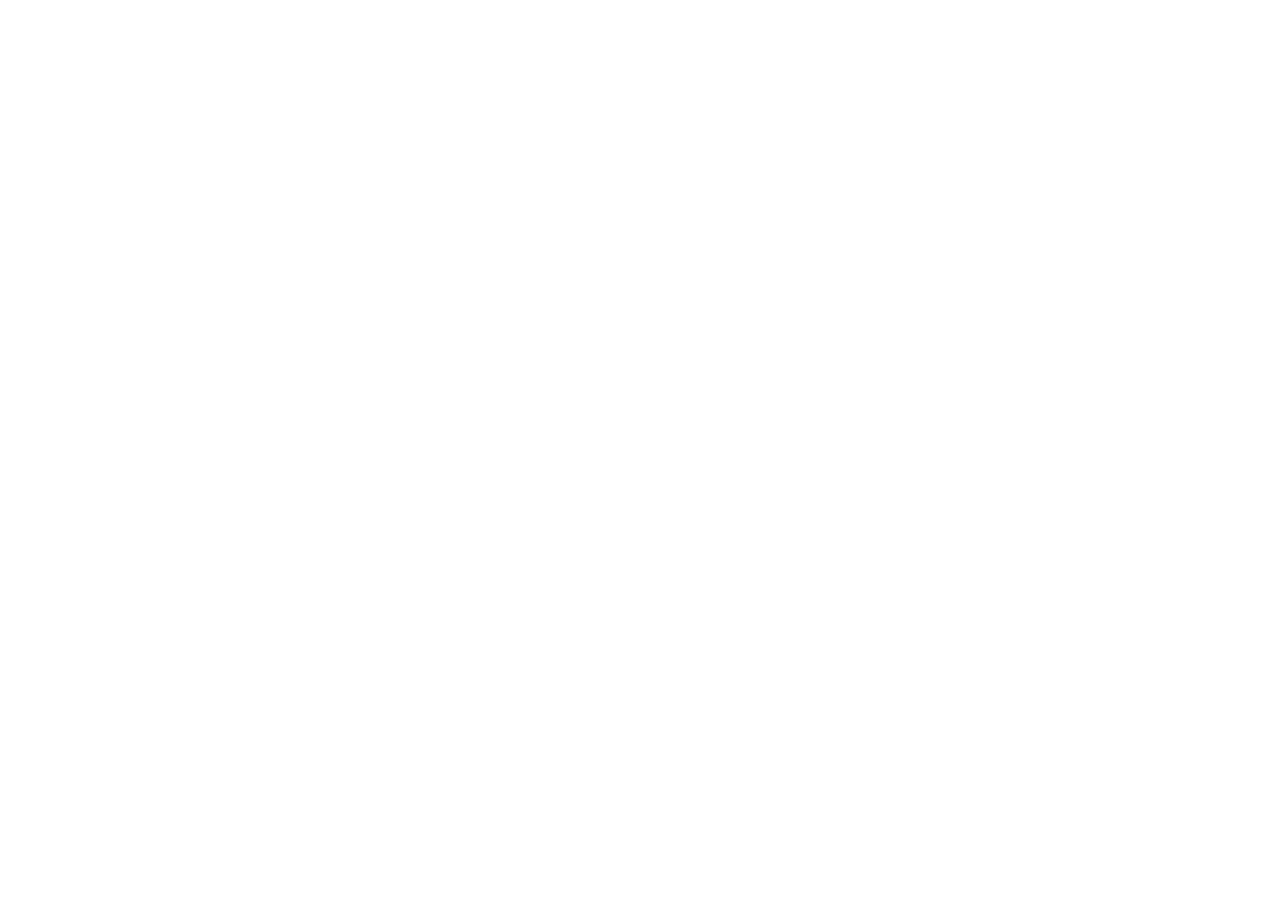
==== ex.html @ 5f941d0b "Hitting wall after wall. Added $ to the axis." ====
<!DOCTYPE html>
<meta charset="utf-8">
<style>

	body { font: 12px Arial;}

	path {
		stroke: steelblue;
		stroke-width: 2;
		fill: none;
	}

	.axis path,
	.axis line {
		fill: none;
		stroke: grey;
		stroke-width: 1;
		shape-rendering: crispEdges;
	}

	.legend {
		font-size: 16px;
		font-weight: bold;
		text-anchor: start;
		}

</style>
<body>
<script src="http://d3js.org/d3.v3.min.js"></script>

<script>

var	margin = {top: 30, right: 40, bottom: 70, left: 50},
	width = 600 - margin.left - margin.right,
	height = 300 - margin.top - margin.bottom;

var	parseDate = d3.time.format("%d-%b-%y").parse;

var	x = d3.time.scale().range([0, width]);
var	y0 = d3.scale.linear().range([height, 0]);
var	y1 = d3.scale.linear().range([height, 0]);

var	xAxis = d3.svg.axis().scale(x)
	.orient("bottom").ticks(5);

var	yAxisLeft = d3.svg.axis().scale(y0)
	.orient("left").ticks(5);

var	yAxisRight = d3.svg.axis().scale(y1)
	.orient("right").ticks(5);

var	valueline = d3.svg.line()
	.x(function(d) { return x(d.date); })
	.y(function(d) { return y0(d.close); });

var	valueline2 = d3.svg.line()
	.x(function(d) { return x(d.date); })
	.y(function(d) { return y1(d.open); });

var	svg = d3.select("body")
	.append("svg")
		.attr("width", width + margin.left + margin.right)
		.attr("height", height + margin.top + margin.bottom)
	.append("g")
		.attr("transform",
		      "translate(" + margin.left + "," + margin.top + ")");
var data = [
{"date":"9-Apr-12","close":436,"open":9.04},
{"date":"7-Apr-12","close":221,"open":4.02},
{"date":"5-Apr-12","close":113,"open":9.02},
{"date":"4-Apr-12","close":64,"open":32.05},
{"date":"3-Apr-12","close":29,"open":46.03},
{"date":"2-Apr-12","close":18,"open":51.03}
];

// Get the data
data.forEach(function(d) {
	d.date = parseDate(d.date);
	d.close = +d.close;
	d.open = +d.open;
});

// Scale the range of the data
x.domain(d3.extent(data, function(d) { return d.date; }));
y0.domain([0, d3.max(data, function(d) {
	return Math.max(d.close); })]);
y1.domain([0, d3.max(data, function(d) {
	return Math.max(d.open); })]);

svg.append("path")
	.attr("class", "line")
	.attr("id", "blueLine")
	.attr("d", valueline(data));

svg.append("path")
	.attr("class", "line")
	.style("stroke", "red")
	.attr("id", "redLine")
	.attr("d", valueline2(data));

svg.append("g")
	.attr("class", "x axis")
	.attr("transform", "translate(0," + height + ")")
	.call(xAxis);

// edit the Y Axis Left
svg.append("g")
	.attr("class", "y axis")
	.style("fill", "steelblue")
	.attr("id", "blueAxis")
	.call(yAxisLeft);

svg.append("g")
	.attr("class", "y axis")
	.attr("transform", "translate(" + width + " ,0)")
	.style("fill", "red")
	.attr("id", "redAxis")
	.call(yAxisRight);

// Add the blue line title
svg.append("text")
	.attr("x", 0)
	.attr("y", height + margin.top + 10)
	.attr("class", "legend")
	.style("fill", "steelblue")
	.on("click", function(){
		// Determine if current line is visible
		var active   = blueLine.active ? false : true,
		  newOpacity = active ? 0 : 1;
		// Hide or show the elements
		d3.select("#blueLine").style("opacity", newOpacity);
		d3.select("#blueAxis").style("opacity", newOpacity);
		// Update whether or not the elements are active
		blueLine.active = active;
	})
	.text("Blue Line");

// Add the red line title
svg.append("text")
	.attr("x", 0)
	.attr("y", height + margin.top + 30)
	.attr("class", "legend")
	.style("fill", "red")
	.on("click", function(){
		// Determine if current line is visible
		var active   = redLine.active ? false : true ,
		  newOpacity = active ? 0 : 1;
      console.log(active);
		// Hide or show the elements
		d3.select("#redLine").style("opacity", newOpacity);
		d3.select("#redAxis").style("opacity", newOpacity);
		// Update whether or not the elements are active
		redLine.active = active;
	})
	.text("Red Line");

</script>
</body>
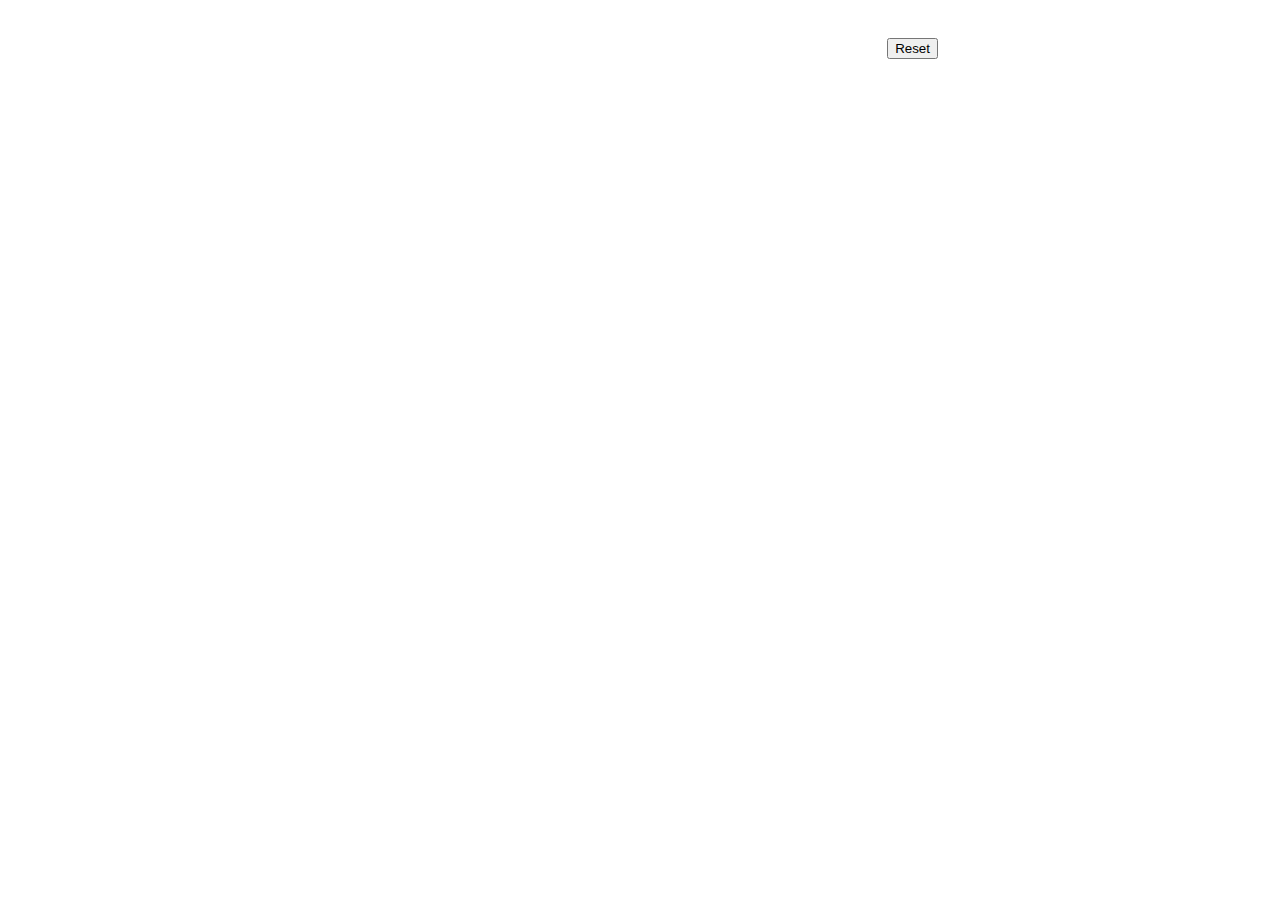
==== commit d0dba49a: "Changed colors, still not in love." ====
--- a/ex.html
+++ b/ex.html
@@ -1,158 +1,80 @@
 <!DOCTYPE html>
 <meta charset="utf-8">
+<title>Zoom + Pan</title>
 <style>
-
-	body { font: 12px Arial;}
-
-	path {
-		stroke: steelblue;
-		stroke-width: 2;
-		fill: none;
-	}
-
-	.axis path,
-	.axis line {
-		fill: none;
-		stroke: grey;
-		stroke-width: 1;
-		shape-rendering: crispEdges;
-	}
-
-	.legend {
-		font-size: 16px;
-		font-weight: bold;
-		text-anchor: start;
-		}
-
+body {
+  position: relative;
+  width: 960px;
+}
+svg {
+  font: 10px sans-serif;
+  shape-rendering: crispEdges;
+}
+rect {
+  fill: #ddd;
+}
+.axis path,
+.axis line {
+  fill: none;
+  stroke: #fff;
+}
+button {
+  position: absolute;
+  right: 30px;
+  top: 30px;
+}
 </style>
-<body>
-<script src="http://d3js.org/d3.v3.min.js"></script>
-
+<button>Reset</button>
+<script src="//d3js.org/d3.v3.min.js"></script>
 <script>
-
-var	margin = {top: 30, right: 40, bottom: 70, left: 50},
-	width = 600 - margin.left - margin.right,
-	height = 300 - margin.top - margin.bottom;
-
-var	parseDate = d3.time.format("%d-%b-%y").parse;
-
-var	x = d3.time.scale().range([0, width]);
-var	y0 = d3.scale.linear().range([height, 0]);
-var	y1 = d3.scale.linear().range([height, 0]);
-
-var	xAxis = d3.svg.axis().scale(x)
-	.orient("bottom").ticks(5);
-
-var	yAxisLeft = d3.svg.axis().scale(y0)
-	.orient("left").ticks(5);
-
-var	yAxisRight = d3.svg.axis().scale(y1)
-	.orient("right").ticks(5);
-
-var	valueline = d3.svg.line()
-	.x(function(d) { return x(d.date); })
-	.y(function(d) { return y0(d.close); });
-
-var	valueline2 = d3.svg.line()
-	.x(function(d) { return x(d.date); })
-	.y(function(d) { return y1(d.open); });
-
-var	svg = d3.select("body")
-	.append("svg")
-		.attr("width", width + margin.left + margin.right)
-		.attr("height", height + margin.top + margin.bottom)
-	.append("g")
-		.attr("transform",
-		      "translate(" + margin.left + "," + margin.top + ")");
-var data = [
-{"date":"9-Apr-12","close":436,"open":9.04},
-{"date":"7-Apr-12","close":221,"open":4.02},
-{"date":"5-Apr-12","close":113,"open":9.02},
-{"date":"4-Apr-12","close":64,"open":32.05},
-{"date":"3-Apr-12","close":29,"open":46.03},
-{"date":"2-Apr-12","close":18,"open":51.03}
-];
-
-// Get the data
-data.forEach(function(d) {
-	d.date = parseDate(d.date);
-	d.close = +d.close;
-	d.open = +d.open;
-});
-
-// Scale the range of the data
-x.domain(d3.extent(data, function(d) { return d.date; }));
-y0.domain([0, d3.max(data, function(d) {
-	return Math.max(d.close); })]);
-y1.domain([0, d3.max(data, function(d) {
-	return Math.max(d.open); })]);
-
-svg.append("path")
-	.attr("class", "line")
-	.attr("id", "blueLine")
-	.attr("d", valueline(data));
-
-svg.append("path")
-	.attr("class", "line")
-	.style("stroke", "red")
-	.attr("id", "redLine")
-	.attr("d", valueline2(data));
-
+var margin = {top: 20, right: 20, bottom: 30, left: 40},
+    width = 960 - margin.left - margin.right,
+    height = 500 - margin.top - margin.bottom;
+var x = d3.scale.linear()
+    .domain([-width / 2, width / 2])
+    .range([0, width]);
+var y = d3.scale.linear()
+    .domain([-height / 2, height / 2])
+    .range([height, 0]);
+var xAxis = d3.svg.axis()
+    .scale(x)
+    .orient("bottom")
+    .tickSize(-height);
+var yAxis = d3.svg.axis()
+    .scale(y)
+    .orient("left")
+    .ticks(5)
+    .tickSize(-width);
+var zoom = d3.behavior.zoom()
+    .x(x)
+    .y(y)
+    .scaleExtent([1, 10])
+    .on("zoom", zoomed);
+var svg = d3.select("body").append("svg")
+    .attr("width", width + margin.left + margin.right)
+    .attr("height", height + margin.top + margin.bottom)
+  .append("g")
+    .attr("transform", "translate(" + margin.left + "," + margin.top + ")")
+    .call(zoom);
+svg.append("rect")
+    .attr("width", width)
+    .attr("height", height);
 svg.append("g")
-	.attr("class", "x axis")
-	.attr("transform", "translate(0," + height + ")")
-	.call(xAxis);
-
-// edit the Y Axis Left
+    .attr("class", "x axis")
+    .attr("transform", "translate(0," + height + ")")
+    .call(xAxis);
 svg.append("g")
-	.attr("class", "y axis")
-	.style("fill", "steelblue")
-	.attr("id", "blueAxis")
-	.call(yAxisLeft);
-
-svg.append("g")
-	.attr("class", "y axis")
-	.attr("transform", "translate(" + width + " ,0)")
-	.style("fill", "red")
-	.attr("id", "redAxis")
-	.call(yAxisRight);
-
-// Add the blue line title
-svg.append("text")
-	.attr("x", 0)
-	.attr("y", height + margin.top + 10)
-	.attr("class", "legend")
-	.style("fill", "steelblue")
-	.on("click", function(){
-		// Determine if current line is visible
-		var active   = blueLine.active ? false : true,
-		  newOpacity = active ? 0 : 1;
-		// Hide or show the elements
-		d3.select("#blueLine").style("opacity", newOpacity);
-		d3.select("#blueAxis").style("opacity", newOpacity);
-		// Update whether or not the elements are active
-		blueLine.active = active;
-	})
-	.text("Blue Line");
-
-// Add the red line title
-svg.append("text")
-	.attr("x", 0)
-	.attr("y", height + margin.top + 30)
-	.attr("class", "legend")
-	.style("fill", "red")
-	.on("click", function(){
-		// Determine if current line is visible
-		var active   = redLine.active ? false : true ,
-		  newOpacity = active ? 0 : 1;
-      console.log(active);
-		// Hide or show the elements
-		d3.select("#redLine").style("opacity", newOpacity);
-		d3.select("#redAxis").style("opacity", newOpacity);
-		// Update whether or not the elements are active
-		redLine.active = active;
-	})
-	.text("Red Line");
-
+    .attr("class", "y axis")
+    .call(yAxis);
+d3.select("button").on("click", reset);
+function zoomed() {
+  svg.select(".x.axis").call(xAxis);
+  svg.select(".y.axis").call(yAxis);
+}
+function reset() {
+  svg.call(zoom
+      .x(x.domain([-width / 2, width / 2]))
+      .y(y.domain([-height / 2, height / 2]))
+      .event);
+}
 </script>
-</body>
